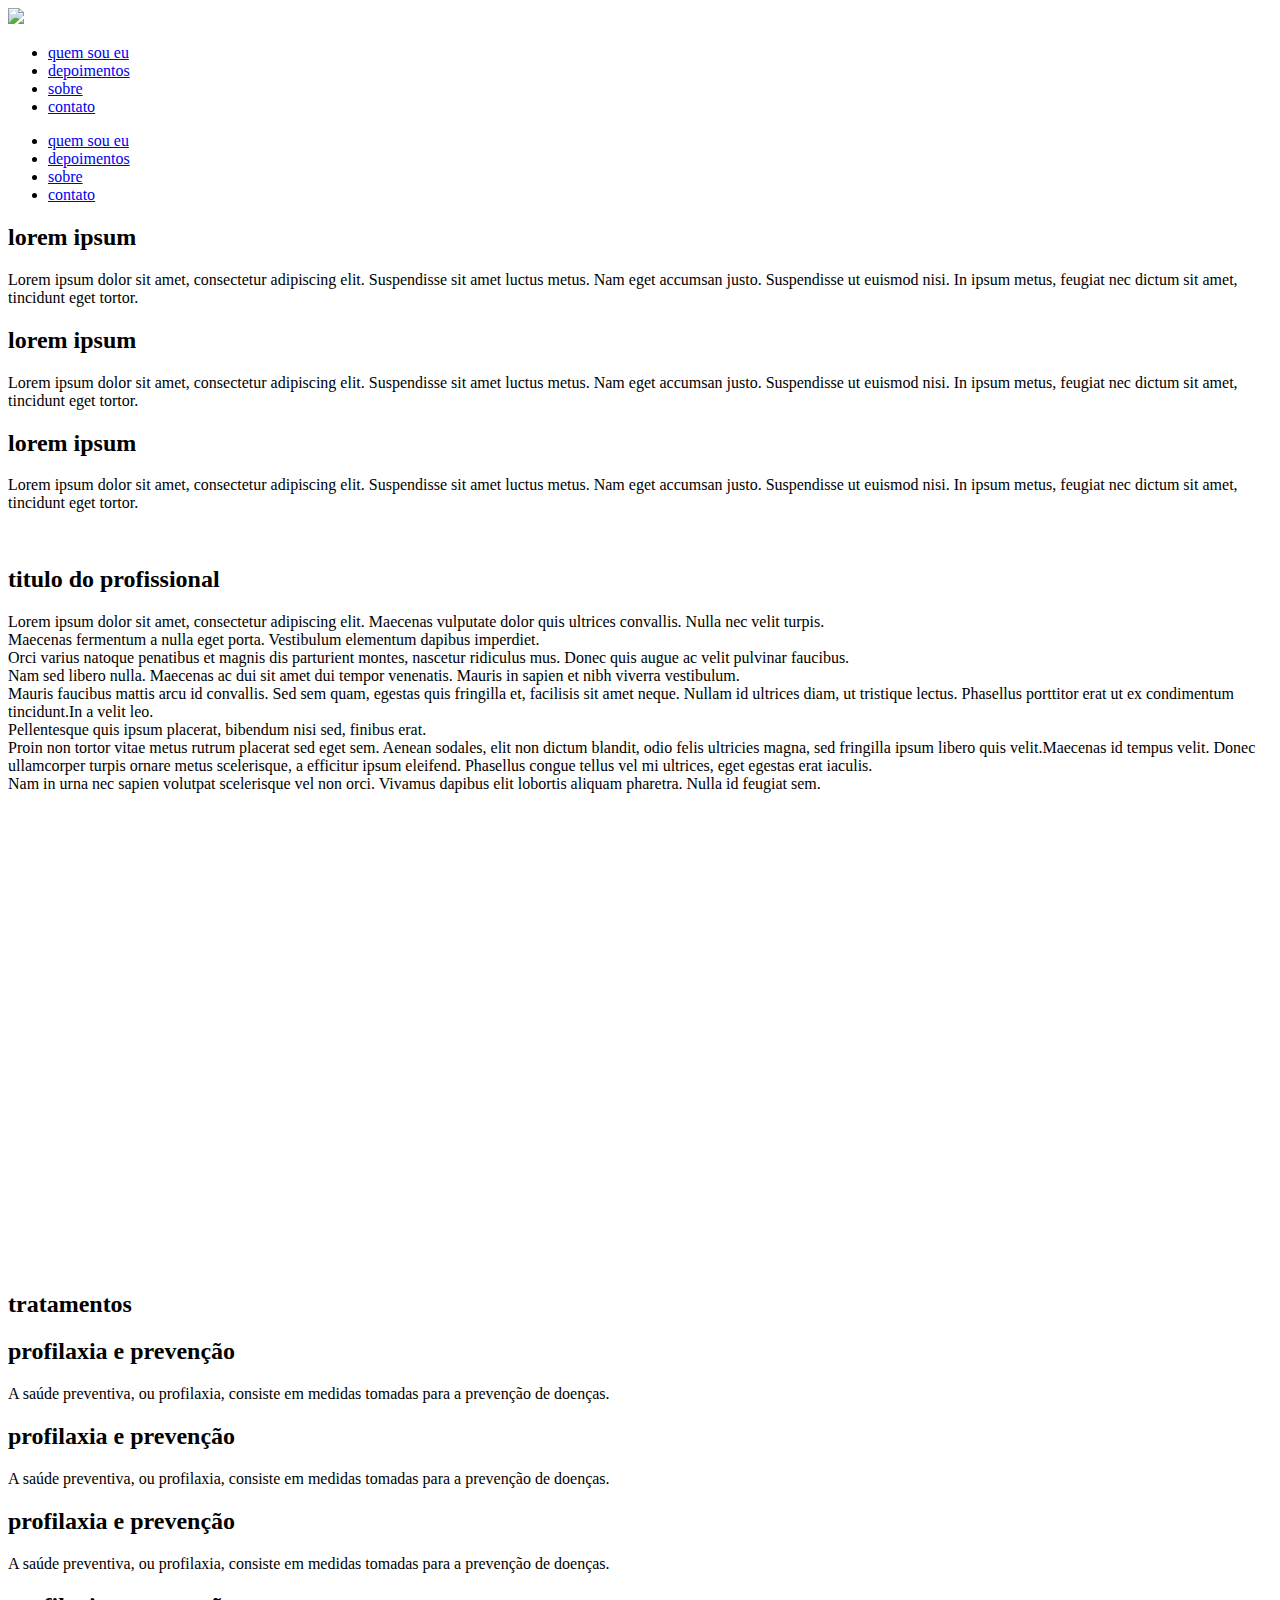
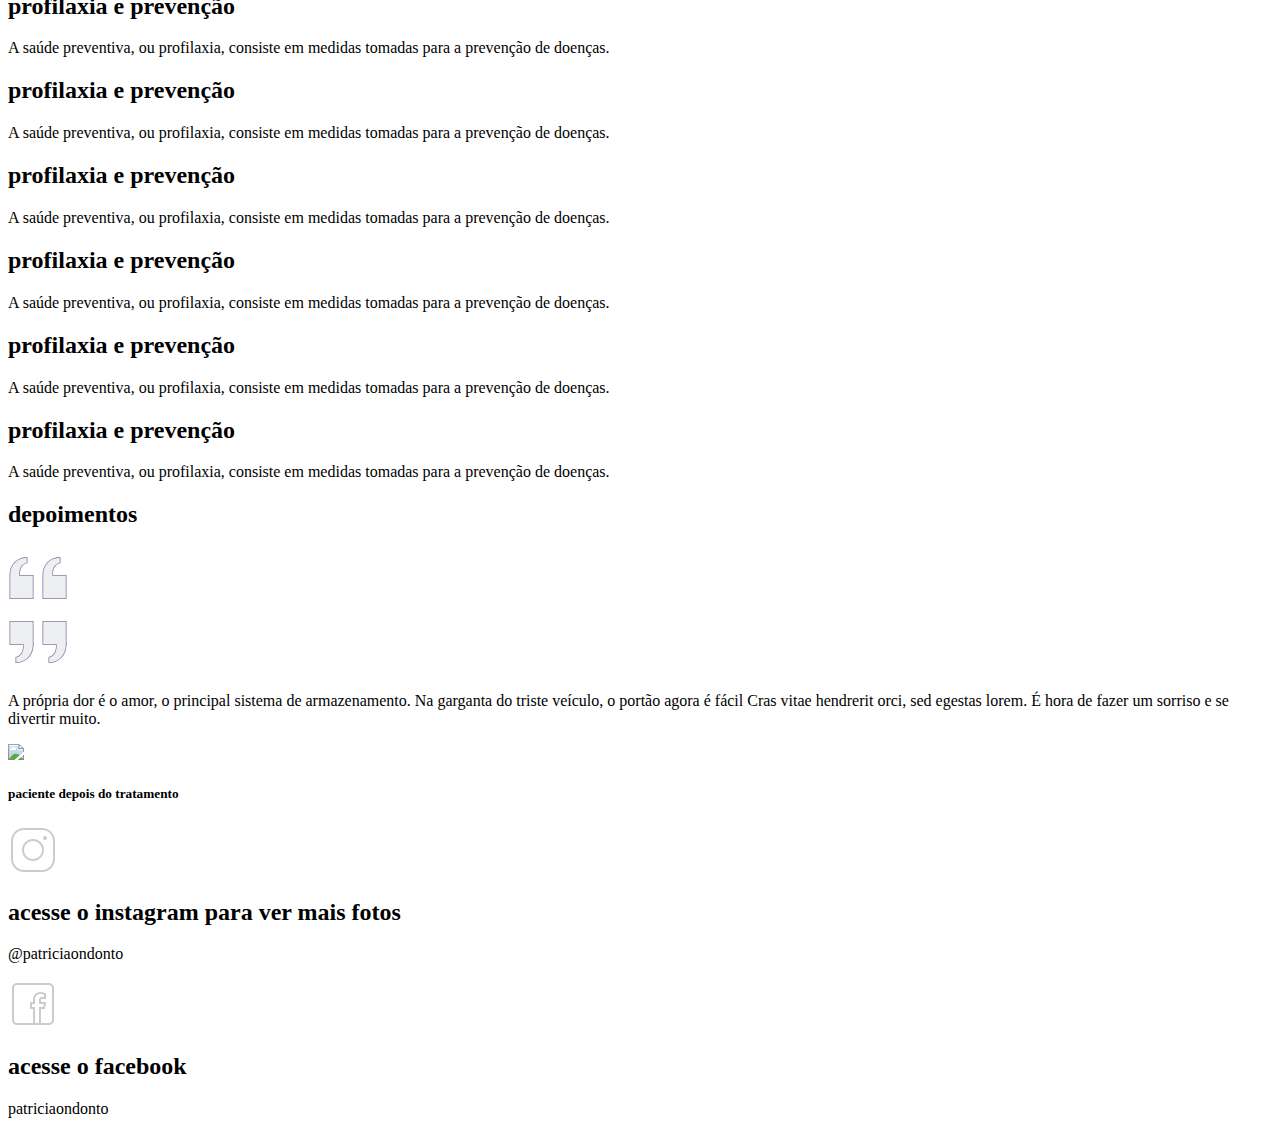
==== docs/index.html @ 8c2ceb7f "Update and rename index.md to index.html" ====
<!DOCTYPE html>
<html>
      <head>
        <meta charset="utf-8">
        <title>dentista especialista </title>
        <link href="css/style.css" rel="stylesheet" type="text/css">
        <meta name="author" content="breno">
        <link rel="icon" href="imagens/icone_dente.png">
        <meta name="description" content="como ,ter, dentes,brancos,dentista especialista em dentes brancos">
        <meta name="viewport" content="width-device-width,initial-scale=1.0,maximum-scale=1.0">
        <link rel="preconnect" href="https://fonts.googleapis.com">
        <link rel="preconnect" href="https://fonts.gstatic.com" crossorigin>
        <link href="https://fonts.googleapis.com/css2?family=Montserrat&display=swap" rel="stylesheet">
     </head>
<body>
       <!--aqui começa a logo -->
    <header>
        <div class="container">
        <div class="logo">
            <img src="imagens/logo.png">
        </div><!--logo-->
      <!--aqui termina-->

      <!--aqui começa a navegação desktop-->
    <nav class="menu-desktop">
        <ul>
            <li><a href="#">quem sou eu</a></li>
            <li><a href="#">depoimentos</a></li>
            <li><a href="#">sobre</a></li>
            <li><a href="#">contato</a></li>
       </ul>
    </nav><!--menu-desktop-->
     <!--aqui termina-->

    <!--aqui começa o menu mobile-->
   
    <nav class="menu-mobile">
         <ul>
             <li><a href="#">quem sou eu</a></li>
             <li><a href="#">depoimentos</a></li>
             <li><a href="#">sobre</a></li>
             <li><a href="#">contato</a></li>
         </ul>
    </nav><!--menu-mobile-->
      <div class="clear"></div>
      </div><!--container-->
    </header>
    <!--aqui termina-->
  
    <!--aqui começa o mosaico-->

    <section class="mosaico">
        <div class="container">
             
           <div class="mosaico-wraper">
                  <div class="mosaico-single">
                      <div class="img-mosaico"></div><!--img-mosaico-->
                      <div class="img-mosaico"></div><!--img-mosaico-->
           </div><!--mosaico-single-->

           <div class="mosaico-wraper">
                  <div class="mosaico-single">
                       <div class="img-mosaico"></div><!--img-mosaico-->
                       <div class="img-mosaico"></div><!--img-mosaico-->
             </div><!--mosaico-single-->

            <div class="mosaico-wraper">
                   <div class="mosaico-single">
                       <div class="img-mosaico"></div><!--img-mosaico-->
                       <div class="img-mosaico"></div><!--img-mosaico-->
            </div><!--mosaico-single-->

            <div class="mosaico-wraper">
                    <div class="mosaico-single">
                       <div class="img-mosaico"></div><!--img-mosaico-->
                       <div class="img-mosaico"></div><!--img-mosaico-->
           </div><!--mosaico-single-->

           <div class="mosaico-wraper">
                    <div class="mosaico-single">
                       <div class="img-mosaico"></div><!--img-mosaico-->
                       <div class="img-mosaico"></div><!--img-mosaico-->
           </div><!--mosaico-single-->

           <div class="mosaico-wraper">
                    <div class="mosaico-single">
                       <div class="img-mosaico"></div><!--img-mosaico-->
                       <div class="img-mosaico"></div><!--img-mosaico-->
            </div><!--mosaico-single-->

            <div class="mosaico-wraper">
                    <div class="mosaico-single">
                       <div class="img-mosaico"></div><!--img-mosaico-->
                       <div class="img-mosaico"></div><!--img-mosaico-->
              </div><!--mosaico-single-->
             </div><!--mosaico-wraper-->
        </div><!--container-->

    </section><!--mosaico-->
    
     <!--aqui termina-->


    <!--aqui começa section serviços-->
    <section class="servico">
          <div class="container">
               <div class="box-servico">
                   <h2>lorem ipsum</h2>
                     <p>Lorem ipsum dolor sit amet, consectetur adipiscing elit. Suspendisse sit amet luctus metus. Nam eget accumsan justo. Suspendisse ut euismod nisi. In ipsum metus, feugiat nec dictum sit amet, tincidunt eget tortor.</p>
               </div><!--box-servico-->
               <div class="box-servico">
                     <h2>lorem ipsum</h2>
                  <p>Lorem ipsum dolor sit amet, consectetur adipiscing elit. Suspendisse sit amet luctus metus. Nam eget accumsan justo. Suspendisse ut euismod nisi. In ipsum metus, feugiat nec dictum sit amet, tincidunt eget tortor.</p>
               </div><!--box-servico-->
               <div class="box-servico">
                   <h2>lorem ipsum</h2>
                <p>Lorem ipsum dolor sit amet, consectetur adipiscing elit. Suspendisse sit amet luctus metus. Nam eget accumsan justo. Suspendisse ut euismod nisi. In ipsum metus, feugiat nec dictum sit amet, tincidunt eget tortor.</p>
          </div><!--box-servico-->
          </div><!--container-->
    </section><!--servicos-->
     
    <!--aqui termina-->

    <!--aqui começa a section perfil-->
    <section class="perfil-container">
          <div class="container">
                <div class="perfil-wraper">
                     <div class="perfil-wraper-2">
                       <div class="img-perfil"><img src=""></div><!--img-perfil-->
                            <div class="texto-perfil">
                                    <h2>titulo do profissional</h2>
                                      <p>Lorem ipsum dolor sit amet, consectetur adipiscing elit. Maecenas vulputate dolor quis ultrices convallis. Nulla nec velit turpis.<br> Maecenas fermentum a nulla eget porta. Vestibulum elementum dapibus imperdiet.<br> Orci varius natoque penatibus et magnis dis parturient montes, nascetur ridiculus mus. Donec quis augue ac velit pulvinar faucibus.<br> Nam sed libero nulla. Maecenas ac dui sit amet dui tempor venenatis. Mauris in sapien et nibh viverra vestibulum.<br> Mauris faucibus mattis arcu id convallis. Sed sem quam, egestas quis fringilla et, facilisis sit amet neque. Nullam id ultrices diam, ut tristique lectus. Phasellus porttitor erat ut ex condimentum tincidunt.In a velit leo.
                                         <br> Pellentesque quis ipsum placerat, bibendum nisi sed, finibus erat.<br> Proin non tortor vitae metus rutrum placerat sed eget sem. Aenean sodales, elit non dictum blandit, odio felis ultricies magna, sed fringilla ipsum libero quis velit.Maecenas id tempus velit. Donec ullamcorper turpis ornare metus scelerisque, a efficitur ipsum eleifend. Phasellus congue tellus vel mi ultrices, eget egestas erat iaculis.<br> Nam in urna nec sapien volutpat scelerisque vel non orci. Vivamus dapibus elit lobortis aliquam pharetra. Nulla id feugiat sem.</p>
                            </div><!--texto-perfil-->
                      </div><!--perfil-wraper-2-->
                </div><!--perfil-wraper-->
          </div><!--container-->
          <div class="clear"></div>
    </section><!--perfil-container-->
   
    <!--aqui termina-->

     <!--aqui começa section dos videos-->
    <section class="videos">
          <div class="container">
                 <div class="box-video">
                  <iframe  src="https://www.youtube.com/embed/UZuTmvoy7i4" title="YouTube video player" frameborder="0" allow="accelerometer; autoplay; clipboard-write; encrypted-media; gyroscope; picture-in-picture" allowfullscreen></iframe>
                 </div><!--box-video-->
                 <div class="box-video">
                  <iframe  src="https://www.youtube.com/embed/UZuTmvoy7i4" title="YouTube video player" frameborder="0" allow="accelerometer; autoplay; clipboard-write; encrypted-media; gyroscope; picture-in-picture" allowfullscreen></iframe>
                </div><!--box-video-->
                <div class="box-video">
                  <iframe  src="https://www.youtube.com/embed/UZuTmvoy7i4" title="YouTube video player" frameborder="0" allow="accelerometer; autoplay; clipboard-write; encrypted-media; gyroscope; picture-in-picture" allowfullscreen></iframe>
                </div><!--box-video-->

              <div class="clear"></div><!--clear-->
          </div><!--container-->
    </section><!--videos-->

    <!--aqui termina-->
    
         <!--aqui começa a section do tratamentos-->
    <section class="tratamentos">
       <h2>tratamentos</h2>
         <div class="container">
            <div class="tratamento-container">

                  <div class="tratamento-single">
                       <h2>profilaxia e prevenção</h2>
                       <p>A saúde preventiva, ou profilaxia, consiste em medidas tomadas para a prevenção de doenças.</p>
                  </div><!--tratamento-single-->

                  <div class="tratamento-single">
                       <h2>profilaxia e prevenção</h2>
                       <p>A saúde preventiva, ou profilaxia, consiste em medidas tomadas para a prevenção de doenças.</p>
                 </div><!--tratamento-single-->

                 <div class="tratamento-single">
                      <h2>profilaxia e prevenção</h2>
                     <p>A saúde preventiva, ou profilaxia, consiste em medidas tomadas para a prevenção de doenças.</p>
                 </div><!--tratamento-single-->

            </div><!--tratamento-container-->

            <div class="tratamento-container">

                 <div class="tratamento-single">
                     <h2>profilaxia e prevenção</h2>
                     <p>A saúde preventiva, ou profilaxia, consiste em medidas tomadas para a prevenção de doenças.</p>
                 </div><!--tratamento-single-->

                <div class="tratamento-single">
                    <h2>profilaxia e prevenção</h2>
                    <p>A saúde preventiva, ou profilaxia, consiste em medidas tomadas para a prevenção de doenças.</p>
                </div><!--tratamento-single-->

               <div class="tratamento-single">
                    <h2>profilaxia e prevenção</h2>
                    <p>A saúde preventiva, ou profilaxia, consiste em medidas tomadas para a prevenção de doenças.</p>
              </div><!--tratamento-single-->

          </div><!--tratamento-container-->

       
          <div class="tratamento-container">

               <div class="tratamento-single">
                   <h2>profilaxia e prevenção</h2>
                  <p>A saúde preventiva, ou profilaxia, consiste em medidas tomadas para a prevenção de doenças.</p>
               </div><!--tratamento-single-->

               <div class="tratamento-single">
                   <h2>profilaxia e prevenção</h2>
                   <p>A saúde preventiva, ou profilaxia, consiste em medidas tomadas para a prevenção de doenças.</p>
              </div><!--tratamento-single-->

               <div class="tratamento-single">
                  <h2>profilaxia e prevenção</h2>
                  <p>A saúde preventiva, ou profilaxia, consiste em medidas tomadas para a prevenção de doenças.</p>
              </div><!--tratamento-single-->

            </div><!--tratamento-container-->

            <div class="clear"></div><!--clear-->
         </div><!--container-->
  
    </section><!--tratamentos-->

    <!--aqui termina-->

     <!--aqui começa section do depoimentos-->
    <section class="depoimentos">
         <div class="container">
                 <div class="text-depoimentos">
  
                        <h2>depoimentos</h2>
                        <div class="aspa">
                          <svg xmlns="http://www.w3.org/2000/svg" x="0px" y="0px"
                          width="60" height="60"
                          viewBox="0 0 172 172"
                          style=" fill:#ffffff;"><g fill="none" fill-rule="nonzero" stroke="none" stroke-width="1" stroke-linecap="butt" stroke-linejoin="miter" stroke-miterlimit="10" stroke-dasharray="" stroke-dashoffset="0" font-family="none" font-weight="none" font-size="none" text-anchor="none" style="mix-blend-mode: normal"><path d="M0,172v-172h172v172z" fill="none"></path><g><path d="M5.375,145.125v-67.725c0,-28.9175 20.7303,-50.00255 49.45,-50.51425v15.29725c-19.0361,5.4954 -21.5,21.672 -21.5,35.217v1.075h38.7v66.65z" fill="#ecf0f1"></path><path d="M53.75,27.9887v13.39235c-19.01245,5.89745 -21.5,22.2783 -21.5,36.01895v2.15h2.15h36.55v64.5h-64.5v-66.65c0,-13.975 4.9321,-26.6041 13.889,-35.561c8.4968,-8.49465 20.296,-13.3687 33.411,-13.8503M55.9,25.8c-30.08065,0 -51.6,21.51935 -51.6,51.6v68.8h68.8v-68.8h-38.7c0,-15.0414 3.2637,-29.5367 21.5,-34.4v-17.2z" fill="#8b75a1"></path><g><path d="M99.975,145.125v-67.725c0,-28.9175 20.7303,-50.00255 49.45,-50.51425v15.29725c-19.0361,5.4954 -21.5,21.672 -21.5,35.217v1.075h38.7v66.65z" fill="#ecf0f1"></path><path d="M148.35,27.9887v13.39235c-19.01245,5.89745 -21.5,22.2783 -21.5,36.01895v2.15h2.15h36.55v64.5h-64.5v-66.65c0,-13.975 4.9321,-26.6041 13.889,-35.561c8.4968,-8.49465 20.296,-13.3687 33.411,-13.8503M150.5,25.8c-30.08065,0 -51.6,21.51935 -51.6,51.6v68.8h68.8v-68.8h-38.7c0,-15.0414 3.2637,-29.5367 21.5,-34.4v-17.2z" fill="#8b75a1"></path></g></g></g></svg>
                        </div><!--aspa-->
                       <div class="aspa2">
                        <svg xmlns="http://www.w3.org/2000/svg" x="0px" y="0px"
                        width="60" height="60"
                        viewBox="0 0 172 172"
                        style=" fill:#ffffff;"><g fill="none" fill-rule="nonzero" stroke="none" stroke-width="1" stroke-linecap="butt" stroke-linejoin="miter" stroke-miterlimit="10" stroke-dasharray="" stroke-dashoffset="0" font-family="none" font-weight="none" font-size="none" text-anchor="none" style="mix-blend-mode: normal"><path d="M0,172v-172h172v172z" fill="none"></path><g><path d="M22.575,129.817c19.0361,-5.4954 21.5,-21.672 21.5,-35.217v-7.525h27.95v7.525c0,28.9175 -20.7303,50.00255 -49.45,50.51425z" fill="#ecf0f1"></path><path d="M70.95,88.15v6.45c0,13.975 -4.9321,26.6041 -13.889,35.561c-8.4968,8.49465 -20.296,13.3687 -33.411,13.8503v-13.39235c19.01245,-5.89745 21.5,-22.2783 21.5,-36.01895v-6.45h25.8M73.1,86h-30.1v8.6c0,15.0414 -3.2637,29.5367 -21.5,34.4v17.2c30.08065,0 51.6,-21.51935 51.6,-51.6v-8.6z" fill="#8b75a1"></path><path d="M5.375,26.875h66.65v66.65h-66.65z" fill="#ecf0f1"></path><path d="M70.95,27.95v64.5h-64.5v-64.5h64.5M73.1,25.8h-68.8v68.8h68.8v-68.8z" fill="#8b75a1"></path><path d="M70.95,94.6l-25.8,2.15v-6.45h25.8zM117.175,129.817c19.0361,-5.4954 21.5,-21.672 21.5,-35.217v-7.525h27.95v7.525c0,28.9175 -20.7303,50.00255 -49.45,50.51425z" fill="#ecf0f1"></path><path d="M165.55,88.15v6.45c0,13.975 -4.9321,26.6041 -13.889,35.561c-8.4968,8.49465 -20.296,13.3687 -33.411,13.8503v-13.39235c19.01245,-5.89745 21.5,-22.2783 21.5,-36.01895v-6.45h25.8M167.7,86h-30.1v8.6c0,15.0414 -3.2637,29.5367 -21.5,34.4v17.2c30.08065,0 51.6,-21.51935 51.6,-51.6v-8.6z" fill="#8b75a1"></path><g><path d="M99.975,26.875h66.65v66.65h-66.65z" fill="#ecf0f1"></path><path d="M165.55,27.95v64.5h-64.5v-64.5h64.5M167.7,25.8h-68.8v68.8h68.8v-68.8z" fill="#8b75a1"></path></g><path d="M165.55,94.6l-25.8,2.15v-6.45h25.8z" fill="#ecf0f1"></path></g></g></svg>
                       </div><!--aspa2-->
                        <p>A própria dor é o amor, o principal sistema de armazenamento. Na garganta do triste veículo, o portão agora é fácil Cras vitae hendrerit orci, sed egestas lorem. É hora de fazer um sorriso e se divertir muito.</p>
                 </div><!--text-depoimentos-->
                 <div class="perfil-depoimentos">
                  <img src="imagens/depoimento1.png">
                       <h5>paciente depois do tratamento</h5>
               
                   </div><!--perfil-depoimentos-->
                 
                  <div class="circulos">

                 <span style="background-color: #ccc;" class="circle"></span><!--circle-->
                 <span style="background-color: rgb(56, 56, 110);"class="circle"></span><!--circle-->
                 <span style="background-color: #ccc;"class="circle"></span><!--circle-->
                </div><!--circulos-->
               
                
         </div><!--container-->
         <div class="clear"></div><!--clear-->
    </section><!--depoimentos-->
    
    <!--aqui termina-->
    <section class="rede-social">
      
         <svg xmlns="http://www.w3.org/2000/svg" x="0px" y="0px"
          width="50" height="50"
          viewBox="0 0 172 172"
           style=" fill:#000000;"><g fill="none" fill-rule="nonzero" stroke="none" stroke-width="1" stroke-linecap="butt" stroke-linejoin="miter" stroke-miterlimit="10" stroke-dasharray="" stroke-dashoffset="0" font-family="none" font-weight="none" font-size="none" text-anchor="none" style="mix-blend-mode: normal"><path d="M0,172v-172h172v172z" fill="none"></path><g fill="#cccccc"><path d="M55.04,10.32c-24.65626,0 -44.72,20.06374 -44.72,44.72v61.92c0,24.65626 20.06374,44.72 44.72,44.72h61.92c24.65626,0 44.72,-20.06374 44.72,-44.72v-61.92c0,-24.65626 -20.06374,-44.72 -44.72,-44.72zM55.04,17.2h61.92c20.9375,0 37.84,16.9025 37.84,37.84v61.92c0,20.9375 -16.9025,37.84 -37.84,37.84h-61.92c-20.9375,0 -37.84,-16.9025 -37.84,-37.84v-61.92c0,-20.9375 16.9025,-37.84 37.84,-37.84zM127.28,37.84c-3.79972,0 -6.88,3.08028 -6.88,6.88c0,3.79972 3.08028,6.88 6.88,6.88c3.79972,0 6.88,-3.08028 6.88,-6.88c0,-3.79972 -3.08028,-6.88 -6.88,-6.88zM86,48.16c-20.85771,0 -37.84,16.98229 -37.84,37.84c0,20.85771 16.98229,37.84 37.84,37.84c20.85771,0 37.84,-16.98229 37.84,-37.84c0,-20.85771 -16.98229,-37.84 -37.84,-37.84zM86,55.04c17.13948,0 30.96,13.82052 30.96,30.96c0,17.13948 -13.82052,30.96 -30.96,30.96c-17.13948,0 -30.96,-13.82052 -30.96,-30.96c0,-17.13948 13.82052,-30.96 30.96,-30.96z"></path></g></g></svg>
              <h2>acesse o instagram para ver mais fotos</h2>
                 <p>@patriciaondonto</p>
        <div class="fotos">
               <div class="fotos-single">
                    <div class="img-foto"></div><!--img-foto-->
                 
               </div><!--fotos-single-->

               <div class="fotos-single">
                     <div class="img-foto"></div><!--img-foto-->
                   
               </div><!--fotos-single-->

               <div class="fotos-single">
                     <div class="img-foto"></div><!--img-foto-->
                   
               </div><!--fotos-single-->

               <div class="fotos-single">
                    <div class="img-foto"></div><!--img-foto-->
                
              </div><!--fotos-single-->

             <div class="fotos-single">
                    <div class="img-foto"></div><!--img-foto-->
                    
            </div><!--fotos-single-->
            <div class="fotos-single">
              <div class="img-foto"></div><!--img-foto-->
              
           </div><!--fotos-single-->

          <div class="fotos-single">
           <div class="img-foto"></div><!--img-foto-->
        
           </div><!--fotos-single-->

           <div class="fotos-single">
            <div class="img-foto"></div><!--img-foto-->
            
          </div><!--fotos-single-->

          <div class="fotos-single">
            <div class="img-foto"></div><!--img-foto-->
            
          </div><!--fotos-single-->
        </div><!--fotos-->

        <div class="face">
          <svg xmlns="http://www.w3.org/2000/svg" x="0px" y="0px"
          width="50" height="50"
          viewBox="0 0 172 172"
           style=" fill:#000000;"><g fill="none" fill-rule="nonzero" stroke="none" stroke-width="1" stroke-linecap="butt" stroke-linejoin="miter" stroke-miterlimit="10" stroke-dasharray="" stroke-dashoffset="0" font-family="none" font-weight="none" font-size="none" text-anchor="none" style="mix-blend-mode: normal"><path d="M0,172v-172h172v172z" fill="none"></path><g fill="#cccccc"><path d="M30.96,13.76c-9.45834,0 -17.2,7.74166 -17.2,17.2v110.08c0,9.45834 7.74166,17.2 17.2,17.2h57.90219c0.37149,0.0614 0.75054,0.0614 1.12203,0h19.51797c0.37149,0.0614 0.75054,0.0614 1.12203,0h30.41578c9.45834,0 17.2,-7.74166 17.2,-17.2v-110.08c0,-9.45834 -7.74166,-17.2 -17.2,-17.2zM30.96,20.64h110.08c5.73958,0 10.32,4.58042 10.32,10.32v110.08c0,5.73958 -4.58042,10.32 -10.32,10.32h-27.52v-48.16h13.14187l4.81735,-24.08h-17.95922v-6.88c0,-1.91777 0.18249,-2.06768 0.8264,-2.48594c0.64392,-0.41826 2.63362,-0.95406 6.0536,-0.95406h10.32v-19.37015l-1.96187,-0.93391c0,0 -7.90182,-3.77594 -18.67813,-3.77594c-7.74,0 -14.09854,3.0838 -18.1675,8.17c-4.06896,5.0862 -5.9125,11.89667 -5.9125,19.35v6.88h-10.32v24.08h10.32v48.16h-55.04c-5.73958,0 -10.32,-4.58042 -10.32,-10.32v-110.08c0,-5.73958 4.58042,-10.32 10.32,-10.32zM110.08,51.6c7.15197,0 11.65252,1.57709 13.76,2.41203v7.90797h-3.44c-3.95883,0 -7.13127,0.32749 -9.80265,2.06265c-2.67138,1.73519 -3.95735,5.02888 -3.95735,8.25735v13.76h16.44078l-2.06265,10.32h-14.37813v55.04h-13.76v-55.04h-10.32v-10.32h10.32v-13.76c0,-6.30667 1.59646,-11.5362 4.4075,-15.05c2.81104,-3.5138 6.7725,-5.59 12.7925,-5.59z"></path></g></g></svg>

           <h2>acesse o facebook</h2>
              <p>patriciaondonto</p>
        </div><!--face-->
       
        <div class="clear"></div><!--clear-->
    </section><!--rede-social-->
</body>
</html>
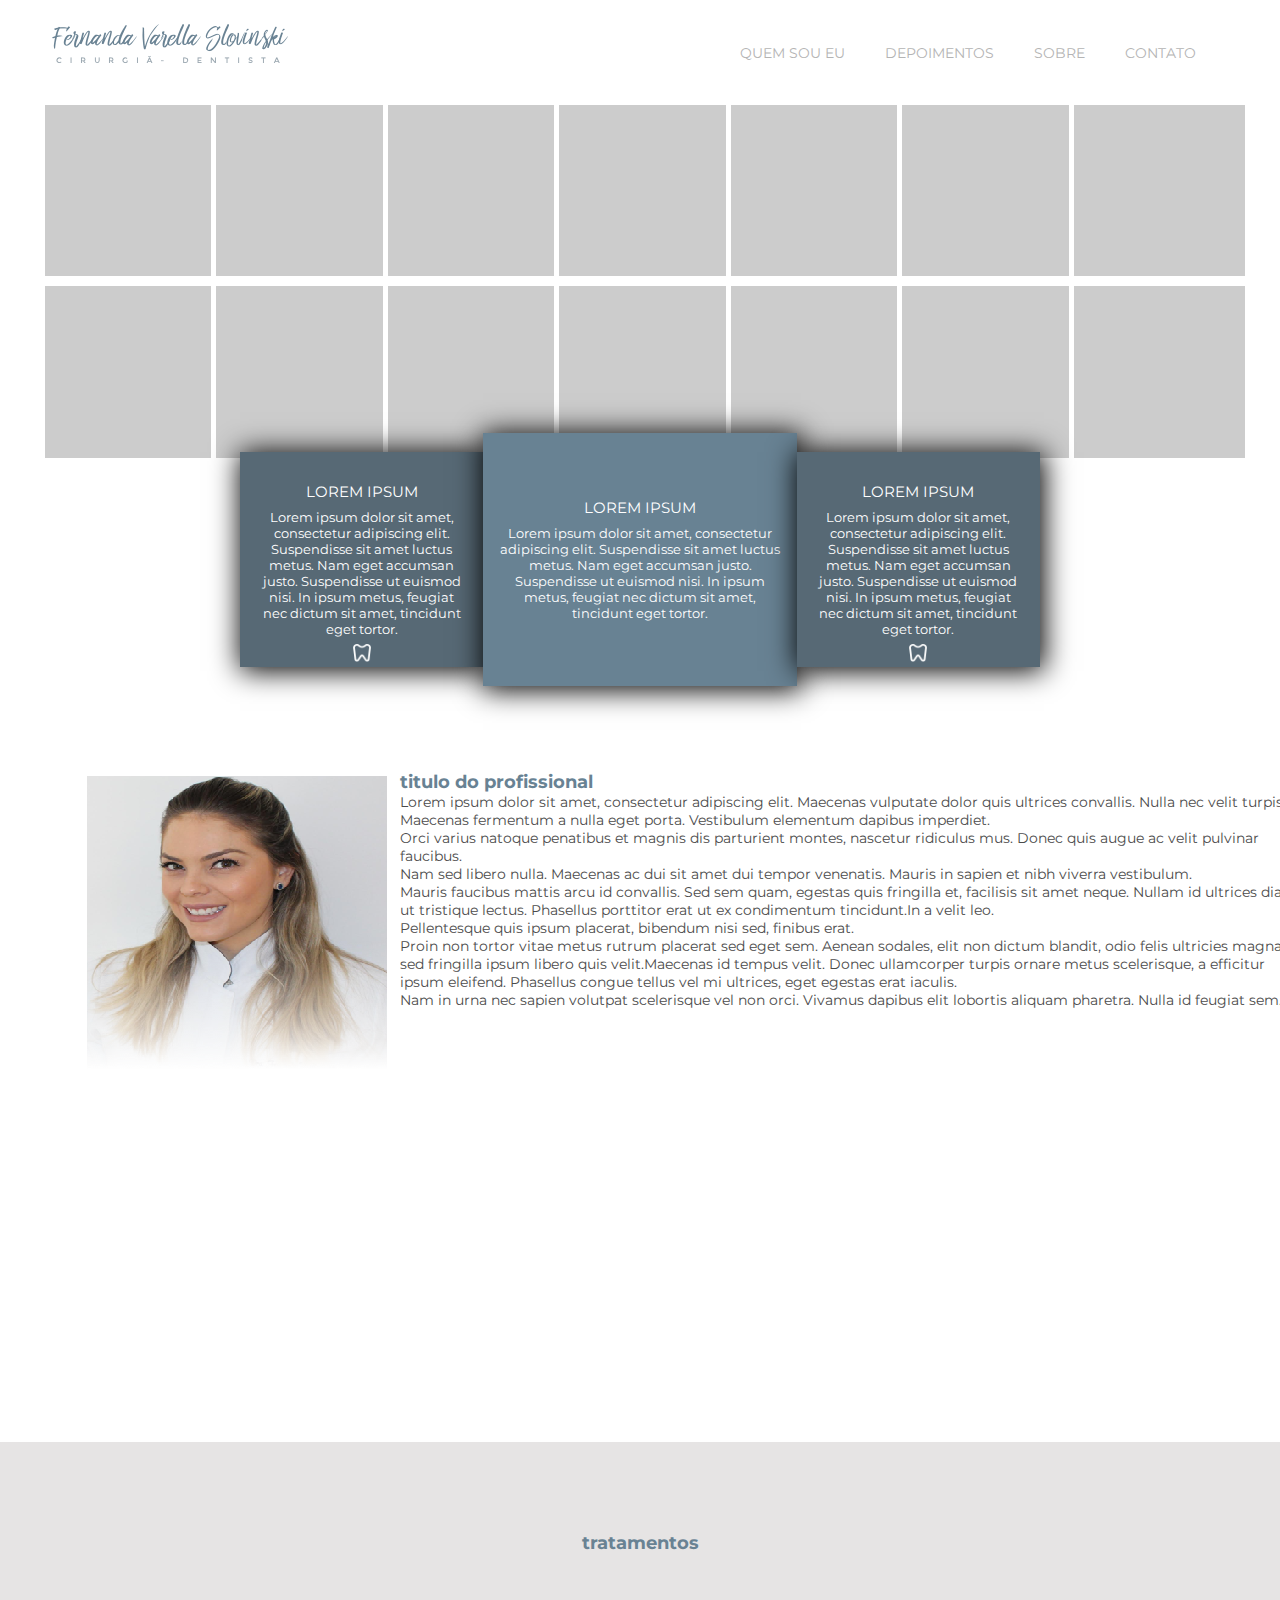
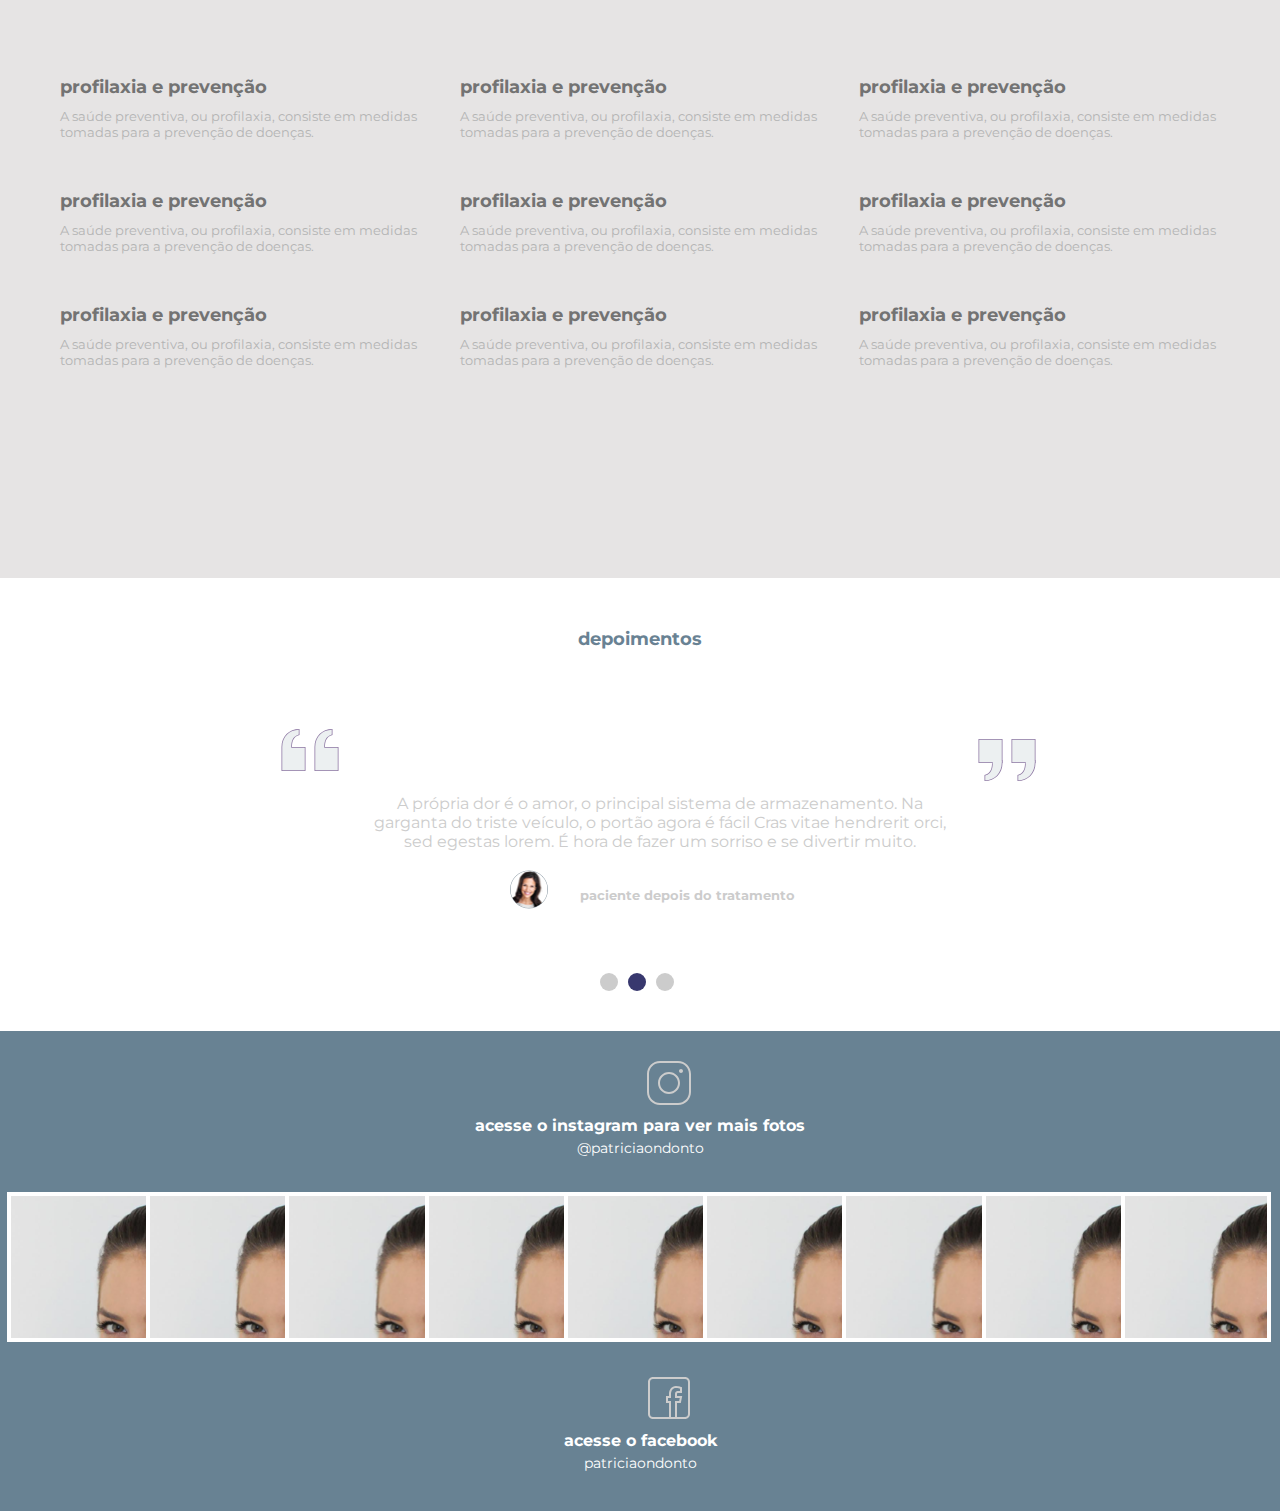
==== commit 826068c8: "Update index.html" ====
--- a/docs/index.html
+++ b/docs/index.html
@@ -5,8 +5,8 @@
         <title>dentista especialista </title>
         <link href="css/style.css" rel="stylesheet" type="text/css">
         <meta name="author" content="breno">
-        <link rel="icon" href="imagens/icone_dente.png">
-        <meta name="description" content="como ,ter, dentes,brancos,dentista especialista em dentes brancos">
+        <link rel="icon" href="docs/imagens/icone_dente.png">
+        <meta name="description" content="como ter dentes brancos dentista especialista em dentes brancos">
         <meta name="viewport" content="width-device-width,initial-scale=1.0,maximum-scale=1.0">
         <link rel="preconnect" href="https://fonts.googleapis.com">
         <link rel="preconnect" href="https://fonts.gstatic.com" crossorigin>
--- a/docs/css/style.css
+++ b/docs/css/style.css
@@ -0,0 +1,556 @@
+*{
+  margin:0;
+  padding:0 ;
+  border-spacing: border-box;
+  font-family:'Montserrat', sans-serif;
+}
+.clear{
+  clear: both;
+}
+.container{
+  max-width:1200px;
+  height:100%;
+  margin:0 auto;
+}
+html,body{
+  height:100%;
+ 
+}
+/*** aqui estamos trabalhando com o header do site*/
+header{
+  padding:36px 2%;
+ 
+}
+header .logo img{
+  float:left;
+  margin-top:-1%;
+  margin-left:1%;
+  cursor:pointer;
+  
+}
+nav {
+  float:right;
+  width:520px;
+}
+header nav.menu-desktop{
+  float:right;
+}
+nav.menu-mobile li {
+  width:113px;
+  height: 19px;
+
+}
+nav.menu-mobile{
+  background-image:url('../imagens/menu-mobile.png');
+  background-size:100% 100%;
+  width: 32px;
+  height:32px;
+  margin-top:7px;
+  float:right;
+  display:none;
+  cursor:pointer;
+}
+nav.menu-mobile ul{
+  display:none;
+  z-index:999;
+  width:532px;
+  height:150px;
+  text-decoration:none;
+  margin-left:-459px;
+  text-align:center;
+  left:0;
+  top:70px;
+  position:relative;
+  background-color:rgb(255, 255, 255);
+}
+nav.menu-mobile ul li{
+  padding:10px 0;
+  width:280px;
+ 
+  text-transform: uppercase;
+}
+header nav.menu-desktop ul{
+  list-style-type:none;
+  padding: 8px 0;
+  
+}
+header nav.menu-desktop ul li{
+  float:left;
+  font-size:14px;
+  padding: 0 20px;
+  text-transform: uppercase;
+}
+header nav.menu-desktop{
+  float:right;
+}
+
+header nav ul li{
+  float:left;
+  padding:0 20px;
+  font-size:15px;
+  text-transform:uppercase;
+}
+header ul a{
+  color:#b4b4b4;
+  text-decoration: none;
+  
+}
+.menu-mobile a{
+  width:300px;
+  margin-right:-190px
+}
+
+a:hover{
+  color:rgb(0, 0, 0);
+  
+}
+            /****/
+/**aqui começa o estilo do mosaico**/
+.mosaico-single{
+  float:left;
+  width: calc(100% / 7);
+}
+.img-mosaico{
+  width:100%;
+  padding-top:100%;
+  background-color:#ccc;
+  border:5px solid rgb(255, 255, 255);
+}
+/****/
+section.servico > .container{
+  max-width:800px;
+  display:flex;
+  margin-top:363px;
+  align-items:center;
+  position:relative;
+  top:-30px;
+  text-align:center;
+}
+section.servico  > .container .box-servico{
+  background-size:18px 18px;
+  background-position:center calc(100% - 5px);
+  background-repeat:no-repeat;
+  background-image: url(../imagens/icone_dente.png);
+  width:100px;
+}
+section.servico  > .container .box-servico h2{
+  color:white;
+  font-weight:normal;
+  font-size:15px;
+  text-transform: uppercase;
+}
+section.servico  > .container .box-servico p{
+  color:white;
+  font-weight:normal;
+  margin-top:8px;
+  font-size:13px;
+  
+}
+
+section.servico > .container .box-servico:nth-last-of-type(1){
+  width:30%;
+  padding:30px 2%;
+  background-color: #576975;
+  box-shadow:2px 2px 27px 2px
+ 
+}
+section.servico > .container .box-servico:nth-last-of-type(2){
+  width:40%;
+  padding:65px 2%;
+  background-image:none;
+  background-color: #688293;
+  box-shadow:2px 2px 27px 2px
+}
+section.servico > .container .box-servico:nth-last-of-type(3){
+  width:30%;
+  padding:30px 2%;
+  box-shadow: 2px 2px 27px 2px;
+  background-color: #576975;
+}
+section.perfil-container .container{
+  max-width:800px;
+}
+section.perfil-container.perfil-wraper{
+   padding-top:30% ;
+   position:relative;
+}
+section.perfil-container .perfil-wraper2{
+
+  position:absolute;
+  left:0;
+  top:0;
+  align-items: center;
+  display:flex;
+  text-align:center;
+  flex-direction: column;
+  width:100%;
+  height:100%;
+  background-color:blue;
+  
+}
+section.perfil-container .img-perfil{
+  width:300px;
+  display:inline-block;
+  image-rendering:pixelated;
+  margin-left:-153px;
+  margin-top:60px;
+  height:300px;
+  background-size:100% 100%;
+  background-image:url("../imagens/img_perfil.png")
+
+}
+section.perfil-container .texto-perfil{
+  width:60%;
+  padding:0 30px;
+
+}
+section.perfil-container .texto-perfil h2{
+  color:#688293;
+  font-size:18px;
+  margin-top:-305px;
+  margin-left:130px;
+ 
+}
+section.perfil-container .texto-perfil p{
+  color:#4b4b4b;
+  font-size:14px;
+  width:900px;
+  height:70px;
+  margin-left: 130px;
+}
+/*aqui começa o estilo do video*/
+section.videos .box-video{
+  float:left;
+  width:33.3%;
+  margin-left:-6px;
+  margin-top:233px;
+  position:relative;
+  border:3px solid rgb(255, 255, 255);
+  padding-top:calc(33.3% * 0.6);
+}
+section.videos{
+  padding:50px 0;
+}
+section.videos iframe{
+  position:absolute;
+  left:0;
+  top:0;
+  width:100%;
+  height:100%;
+}
+/*aqui termina*/
+
+/*aqui começa a section tratamentos*/
+section.tratamentos{
+  padding:90px 0;
+  background-color:rgb(230, 228, 228);
+}
+section.tratamentos > h2{
+  color:#698293;
+  font-size:18px;
+  text-align:center;
+ 
+ 
+}
+section.tratamentos > .container{
+  padding:90px 0;
+}
+section.tratamentos .tratamento-container{
+  float:left;
+  width:33.3%;
+  margin-top:12px;
+}
+.tratamento-single{
+  padding:20px;
+}
+.tratamento-single h2{
+  font-size:18px;
+  color:#737373;
+}
+.tratamento-single p{
+  padding:10px 0;
+  font-size:13px;
+  color:#b4b4b4;
+
+}
+/*aqui termina*/
+
+/*aqui começa o depoimentos */
+.text-depoimentos h2{
+  font-size:18px;
+  color:#698293;
+  text-align:center;
+  padding: 50px 0;
+
+}
+.text-depoimentos p{
+  margin-left:320px;
+  height:100px;
+  width:50%;
+  color:#ccc;
+ 
+  text-align:center;
+}
+section.depoimentos .perfil-depoimentos  img{
+  margin-left:470px;
+  margin-top: -190px ;
+
+}
+.perfil-depoimentos h5{
+  color:#ccc;
+  margin-left:540px;
+  margin-top:-26px;
+}
+/*aqui termina*/
+/*aqui começa o circulos*/
+.circulos{
+  position: relative;
+  display: inline-flex;
+  margin-left:550px;
+  padding:40px 0;
+}
+span.circle{
+  height:18px;
+  width:18px;
+  margin-left: 10px;
+  margin-top: 30px;
+  border-radius:50%;
+  text-align:center;
+  display: inline-block;
+  
+}
+/*aqui termina*/
+/*aqui começa a aspa*/
+.aspa{
+  margin-left:240px;
+  margin-top:20px;
+  display: inline-block;
+}
+.aspa2{
+  margin-left:937px;
+  margin-top:-54px;
+}
+/*aqui termina*/
+/*aqui começa a rede social*/
+.rede-social{
+
+  width:100%;
+  height:480px;
+  background-color:#688293;
+  
+}
+section.rede-social svg{
+  margin-left:644px;
+  margin-top:27px;
+  cursor:pointer;
+}
+section.rede-social  h2{
+  font-size:16px;
+  text-align:center;
+  margin-top:4px;
+  color:white;
+}
+section.rede-social p{
+  font-size:14px;
+  color:white;
+  text-align:center;
+  margin-top:4px;
+}
+.fotos-single{
+   float:left;
+   width:calc(100% / 9);
+   margin-right: -10px;
+   margin-left:7px;
+}
+.img-foto{
+    background-image: url("../imagens/img_perfil.png");
+    margin-top:35px;
+    width:100%;
+    display: inline-block;
+    padding-top:100%;
+    background-repeat: no-repeat;
+    background-color:#ccc;
+    border:4px solid rgb(255, 255, 255);
+    
+}
+
+/*aqui termina*/
+@media screen and (max-width:768px){
+    nav.menu-desktop{
+      display:none;
+    }
+    nav.menu-mobile{
+      display:block;
+
+    }
+    section.servico >.container{
+    flex-direction:column;
+    }
+    section.servico > .container .box-servico:nth-last-of-type(1){
+    width:90%;
+    max-width:350px;
+    padding:30px 2%;
+    box-shadow:2px 2px 27px 2px;
+   
+   
+   }
+   section.servico > .container .box-servico:nth-last-of-type(2){
+    width:90%;
+    max-width:390px;
+    padding:40px 2%;
+    background-image:none;
+    box-shadow:2px 2px 27px 2px
+   }
+    section.servico > .container .box-servico:nth-last-of-type(3){
+    width:90%;
+    max-width:350px;
+    margin-top:-190px;
+    padding:30px 2%;
+    box-shadow: 2px 2px 27px 2px;
+    background-color: #576975;
+   }
+   section.perfil-container .perfil-wraper2{
+    /*
+    position:absolute;
+    left:0;
+    top:0;
+    align-items: center;
+    display:flex;
+    text-align:center;
+    display:inline-block;
+    flex-direction: column;
+    width:100%;
+    height:100%;
+    background-color:blue;
+    */
+    text-align:center;
+    display:inline-block;
+    }
+    section.perfil-container .img-perfil{
+    width:auto;
+    display:inline-block;
+    image-rendering:pixelated;
+    height:auto;
+    padding-top: 100%;
+    }
+    section.perfil-container .texto-perfil{
+    display:inline-block;
+    width:100%;
+    padding:0 30px;
+    text-align: justify;
+   }
+   section.videos{
+     text-align:center;
+   }
+   section.videos .box-video{
+     float:none;
+   margin-top:12px;
+   display:inline-block;
+   width:70%;
+   height:100px;
+   padding-top:calc(70% * 0,9);
+  }
+  .box-video iframe{
+    width:50px;
+    margin-left:10px;
+  }
+  /*aqui começa depoimentos*/
+  .text-depoimentos h2{
+    font-size:18px;
+    color:#698293;
+    text-align:center;
+    padding: 50px 0;
+  
+  }
+  .text-depoimentos p{
+    margin-left:5px;
+    height:70px;
+    width:95%;
+    margin-top:29px;
+    text-align:center;
+  }
+  section.depoimentos .perfil-depoimentos  img{
+    margin-left:70px;
+    margin-top: 30px ;
+  
+  }
+  .perfil-depoimentos h5{
+    color:#ccc;
+    margin-left:120px;
+    margin-top:-26px;
+  }
+  /*aqui termina*/
+  /*aqui começa os circulos*/
+  .circulos{
+    position: relative;
+    display: inline-flex;
+    margin-left:180px;
+    padding:40px 0;
+  }
+  span.circle{
+    height:13px;
+    width:13px;
+    margin-left: 10px;
+    margin-top: 30px;
+    border-radius:50%;
+    text-align:center;
+    display: inline-block;
+    
+  }
+  /*aqui termina*/
+  /*aqui começa as aspa*/
+  .aspa{
+    width:5%;
+    height:40px;
+    margin-left:40px;
+    margin-top:20px;
+    display: inline-block;
+  }
+  .aspa2{
+    width:-140px;
+    height:40px;
+    margin-left:347px;
+    margin-top:-54px;
+  }
+  /*aqui termina*/
+ 
+}
+@media screen and (max-width:580px){
+ 
+  section.perfil-container .img-perfil{
+    width:80%;
+    image-rendering: optimizeQuality;
+    padding-top:110%;
+    margin-left:50px;
+  }
+  section.perfil-container .texto-perfil p{
+    color:#4b4b4b;
+    font-size:12px;
+    max-width:400px;
+    width:300px;
+    height:70px;
+    margin-top:15px;
+    margin-left:75px;
+   
+  }
+  section.perfil-container .texto-perfil h2{
+    color:#688293;
+    font-size:18px;
+    margin-top:9px;
+    width:200px;
+    margin-left:90px;
+   
+  }
+  header .logo img{
+    width:220px;
+    margin-left:3px;
+    image-rendering: optimizeQuality;
+    cursor:pointer;
+    
+  }
+}
+@media screen and (max-width:480px){
+  header .logo img{
+    width:150px;
+  }
+}
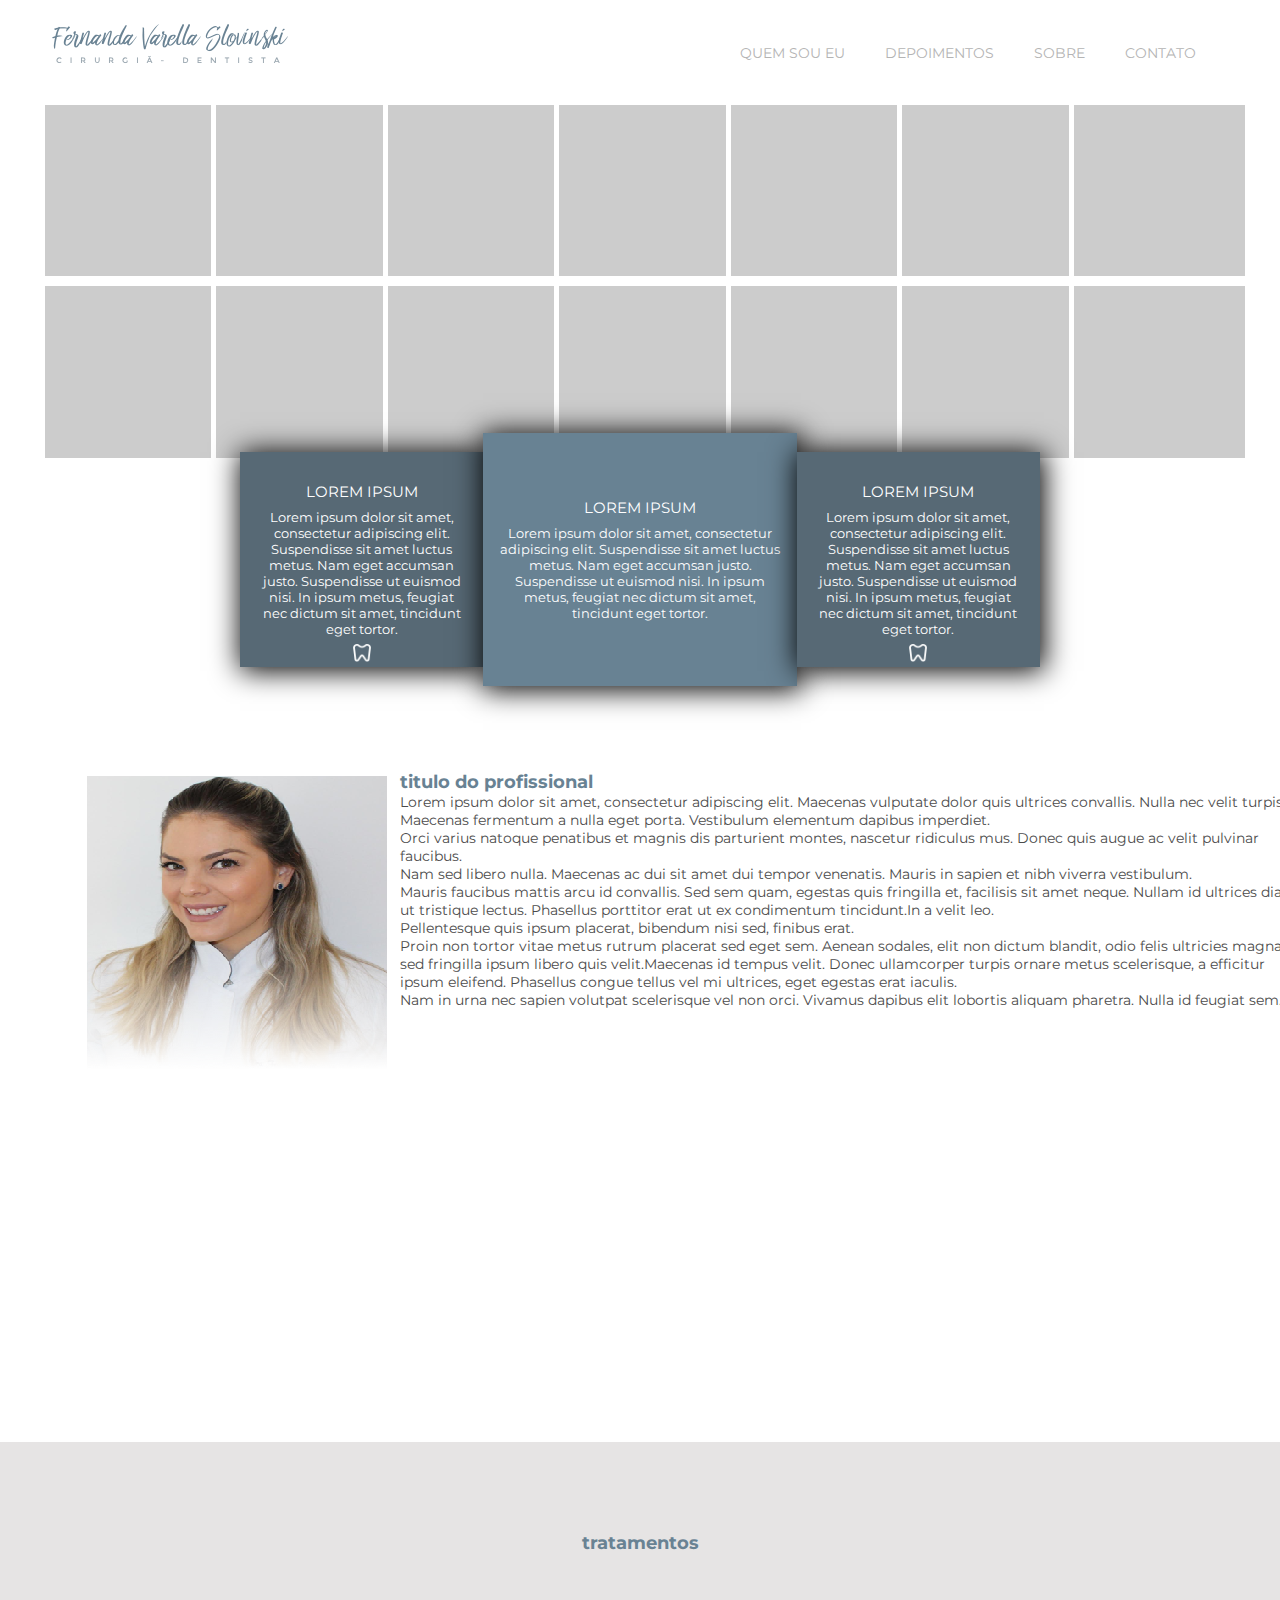
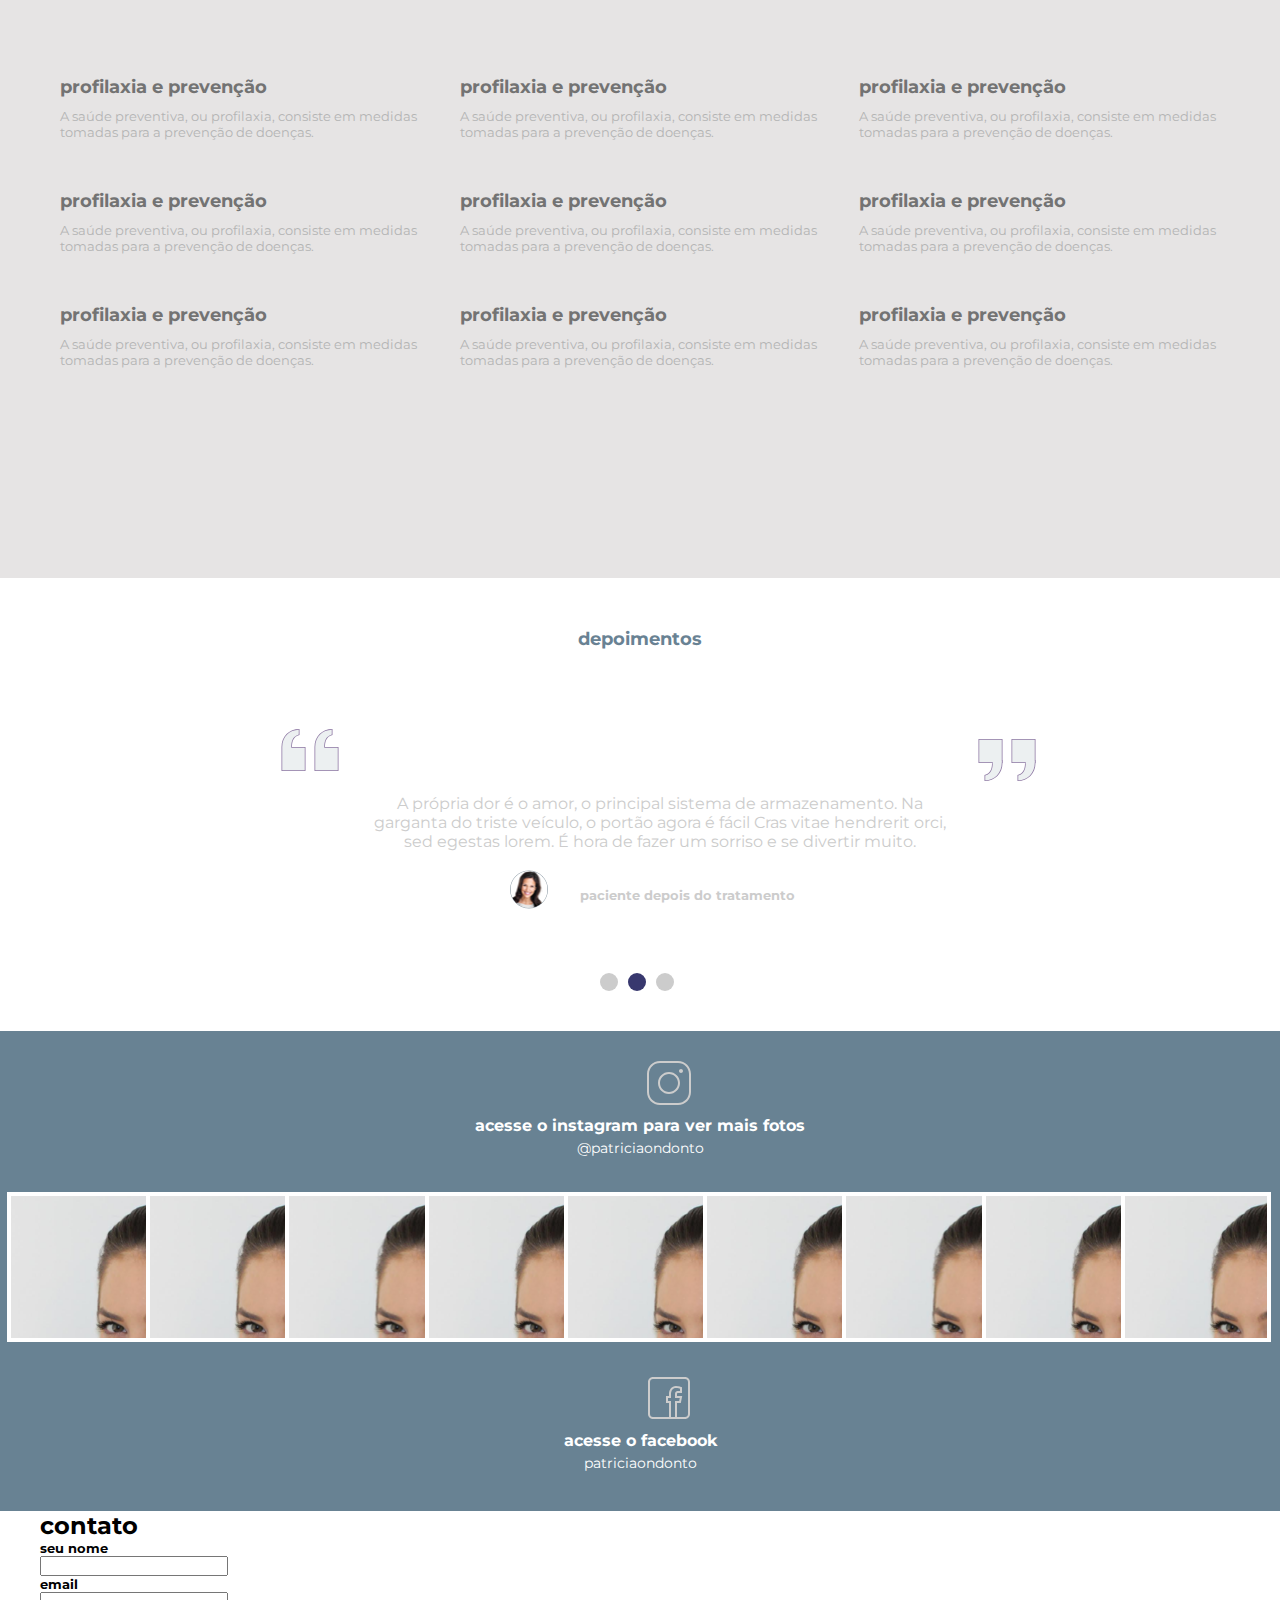
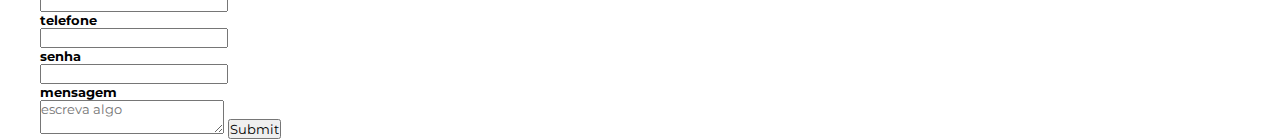
==== commit a21dbaed: "Update index.html" ====
--- a/docs/index.html
+++ b/docs/index.html
@@ -5,15 +5,15 @@
         <title>dentista especialista </title>
         <link href="css/style.css" rel="stylesheet" type="text/css">
         <meta name="author" content="breno">
-        <link rel="icon" href="docs/imagens/icone_dente.png">
-        <meta name="description" content="como ter dentes brancos dentista especialista em dentes brancos">
+        <link rel="icon" href="imagens/icone_dente.png">
+        <meta name="description" content="dentista,especialista, dentes,brancos,dentista especialista em dentes brancos,quanto,e,para,deixar,os,dentes,brancos">
         <meta name="viewport" content="width-device-width,initial-scale=1.0,maximum-scale=1.0">
         <link rel="preconnect" href="https://fonts.googleapis.com">
         <link rel="preconnect" href="https://fonts.gstatic.com" crossorigin>
         <link href="https://fonts.googleapis.com/css2?family=Montserrat&display=swap" rel="stylesheet">
      </head>
 <body>
-       <!--aqui começa a logo -->
+       <!--aqui comeca a logo-->
     <header>
         <div class="container">
         <div class="logo">
@@ -21,7 +21,7 @@
         </div><!--logo-->
       <!--aqui termina-->
 
-      <!--aqui começa a navegação desktop-->
+      <!--aqui comeca a navegacao desktop-->
     <nav class="menu-desktop">
         <ul>
             <li><a href="#">quem sou eu</a></li>
@@ -47,7 +47,7 @@
     </header>
     <!--aqui termina-->
   
-    <!--aqui começa o mosaico-->
+    <!--aqui comeca o mosaico-->
 
     <section class="mosaico">
         <div class="container">
@@ -333,5 +333,23 @@
        
         <div class="clear"></div><!--clear-->
     </section><!--rede-social-->
+
+    <form class="campo-formulario">
+          <div class="container">
+
+               <h2>contato</h2>
+                <h5 >seu nome</h5>
+                 <input type="text">
+                 <h5>email</h5>
+                 <input type="email">
+                 <h5>telefone</h5>
+                 <input type="tel">
+                 <h5>senha</h5>
+                 <input type="password">
+                 <h5>mensagem</h5>
+                 <textarea placeholder="escreva algo"></textarea>
+                 <input type="submit" placeholder="enviar">
+          </div><!--container-->
+    </form><!--campo formulario-->
 </body>
 </html>
